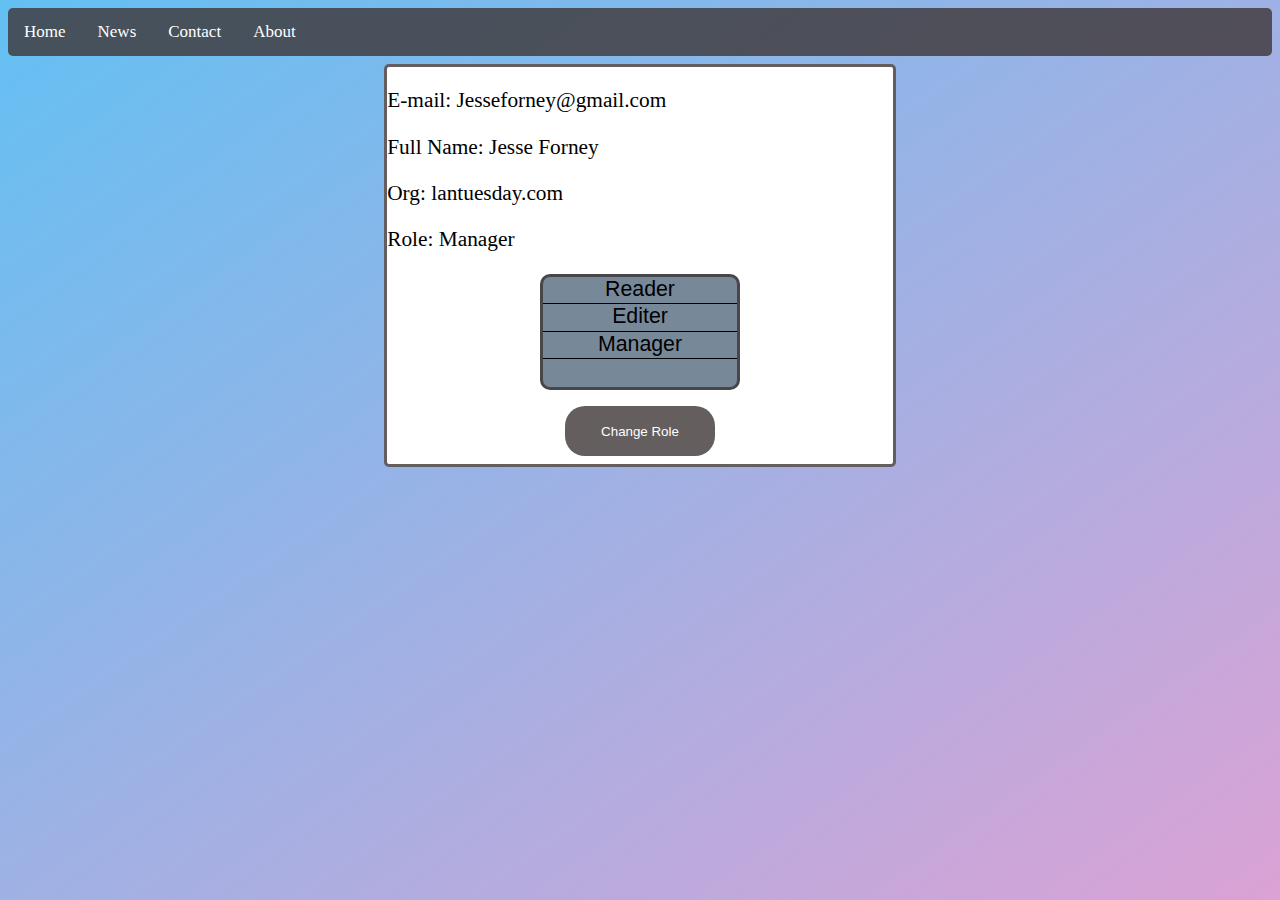
==== index2.html @ 39df5a55 "ffff" ====
<!DOCTYPE html>
<html lang="en">
<head>
    <meta charset="UTF-8">
    <meta http-equiv="X-UA-Compatible" content="IE=edge">
    <meta name="viewport" content="width=device-width, initial-scale=1.0">
    <title>Document</title>
    <link rel="stylesheet" href="styles.css">
</head>
<body>
    <div class="topnav">
        <a class="active" href="#home">Home</a>
        <a href="#news">News</a>
        <a href="#contact">Contact</a>
        <a href="#about">About</a>
      </div>

<div class="default1">
        <p class="text-start">E-mail: Jesseforney@gmail.com</p>
    <p class="text-start">Full Name: Jesse Forney</p>
    <p class="text-start">Org: lantuesday.com</p>
    <p class="text-start">Role: Manager</p>
    <div class="selectit">
    <form method="POST">
        <select class="form-select" name="role" id="role" multiple aria-label="multiple select example">
            
            <option value="Reader">Reader</option>
            <option value="Editer">Editer</option>
            <option id="last" value="Manager">Manager</option>
        </select> <br>
        
        <button type="submit" id="crole">Change Role</button>
    </form>
</div>


</div>
























    
</body>
</html>
---- styles.css ----
.topnav {
    background-color: rgba(61, 54, 54, 0.8);
    overflow: hidden;
    
    border-radius: 5px;
  }
  .topnav a {
      float: left;
      color: white;
      text-align: center;
      padding: 14px 16px;
      text-decoration: none;
      font-size: 17px;
  }
  .topnav a:hover {
      opacity: 0.5;
  
  }
  #about {
      float: right;
  }
  
  
  
  .subscribe {
      background-color: #ba54f5;
      Color: white;
      border: none;
      height: 30px;
      width: 150px;
      border-radius: 2px;
      cursor: pointer;
      margin-right: 8px; 
      transition: opacity 0.15s;
      display: block;
      margin-bottom: 10px;
  }
  
  .subscribe:hover {
      opacity: 0.5;
  }
  .subscribe:active {
      opacity: 0.2;   
  }
  
  .join {
      background-color: #ba54f5;
      color: blue;
      border-color: blue;
      border-width: 1px;
      height: 30px;
      width: 75px;
      border-radius: 2px;
      cursor: pointer;
      margin-right: 8px;
      transition: background-color 1s,
      color 1s;
      display: block;
      margin-bottom: 10px;
  }
  .join:hover {
      background-color: blue;
      color: white;
  }
  .join:active {
      opacity: 0.3;
  }
  
  .tweet {
      background-color: #ba54f5;
      color: white;
      border: none;
      height: 30px;
      width: 75px;
      border-radius: 30px;
      cursor: pointer;
      transition: box-shadow 0.15s;
      display: block;
      margin-bottom: 10px;
  
  }
  .tweet:hover {
      box-shadow: 5px 5px 10px black;
  
  }
  
  .new {
      background-color: #ba54f5;
      color: white;
      border: none;
      height: 30px;
      width: 75px;
      cursor: pointer;
      border-radius: 5px;
      display: block;
      
  }
  
  html {
    background: linear-gradient(to bottom right, #33ccff -40%, #ff99cc 130%);
    height: 100%;
  
  }
  .buttons {
      background-color: #525f7f;
      padding: 5px;
      border-radius: 10px;
      display: inline-block;
      width: 300px;
  
  }

  .footer {
    color: white;
    
    width: 99%;
    bottom: 0;
    position: absolute;
    border-radius: 5px;
    padding-left: 10px;
    padding-right: 10px;
    
  }
  #author {
    float: left;
  }
  #copywrite {
    float: right;
  }
  p, h3 {
    color: white;
    font-family: Corbel light;
    font-size: 16pt;
  }

  .login {
    background-color: rgba(61, 54, 54, 0.15);
    margin: auto;
    width: 20%;
    padding: 10px;
    text-align: center;
    margin-top: 10px;
    border-radius: 10px;
    border-style: solid;
    height: 100%;
    border: 1px solid rgba(255, 255, 255, .5);
  }
  #email {
    position: relative;
    left: -100px;
  }
  #password{
    position: relative;
    left: -90px;
  }
  #forgot {
    position: relative;
    left: 85px;
    font-size: 12px;
    text-decoration: none;
    color: white;
    font-family: Corbel light;

  }
  button {
    background: rgba(61, 54, 54, 0.8);
    color: white;
    border: none;
    border-radius: 20px;
    cursor: pointer;
    width: 150px;
    height: 50px;
    transition: opacity 0.15s;
    margin-top: 15px;
    margin-bottom: 8px ;
  }
  
  button:hover {
    opacity: 0.5;;
  }
  button:active {
    opacity: 0.15;;
  }
  input {
    border-radius: 5px;
    border: none;
    height: 30px;
    width: 250px;
    opacity: .85;
    
    
    
    
   
    
  }
  #signup {
    padding-top: 150px;
  }
  .framelogin {
    text-align: center;

  }

  .default1 {
    text-align: start;
    background-color: white ;
    border:3px solid rgba(61, 54, 54, 0.8);
    margin: auto;
    width: 40%;
    border-radius: 5px;
    margin-top: 8px;

  }
  .default1 p {
color: black;

  }

  select {
    text-align: center;
    background-color: lightslategray;
    border-radius: 10px;
    cursor: pointer;
    width:200px;
    overflow-y: auto;
    border: 3px solid rgba(61, 54, 54, 0.8);
    padding-bottom: 0;

  }

  .selectit {
    text-align: center;

  }
  option {
    font-size: 16pt;
    border-bottom: 1px solid black; 
    
  }
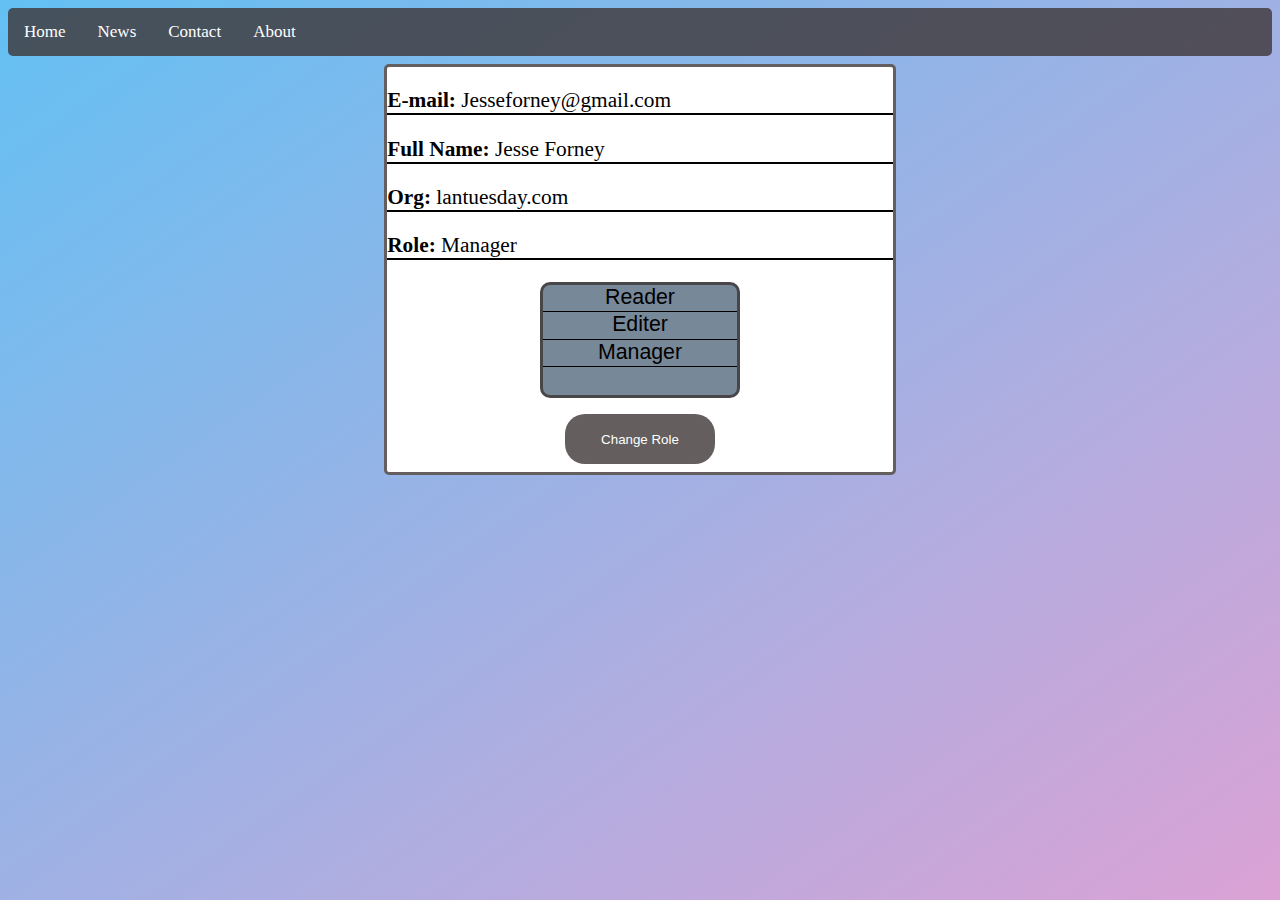
==== commit 9f15e5d6: "jjj" ====
--- a/index2.html
+++ b/index2.html
@@ -16,10 +16,10 @@
       </div>
 
 <div class="default1">
-        <p class="text-start">E-mail: Jesseforney@gmail.com</p>
-    <p class="text-start">Full Name: Jesse Forney</p>
-    <p class="text-start">Org: lantuesday.com</p>
-    <p class="text-start">Role: Manager</p>
+        <p class="text-start"><b>E-mail:</b> Jesseforney@gmail.com</p>
+    <p class="text-start"><b>Full Name:</b> Jesse Forney</p>
+    <p class="text-start"><b>Org:</b> lantuesday.com</p>
+    <p class="text-start"><b>Role:</b> Manager</p>
     <div class="selectit">
     <form method="POST">
         <select class="form-select" name="role" id="role" multiple aria-label="multiple select example">
--- a/styles.css
+++ b/styles.css
@@ -204,7 +204,7 @@
 
   .default1 {
     text-align: start;
-    background-color: white ;
+    background-color:white;
     border:3px solid rgba(61, 54, 54, 0.8);
     margin: auto;
     width: 40%;
@@ -214,6 +214,7 @@
   }
   .default1 p {
 color: black;
+border-bottom: 2px solid black;
 
   }
 
